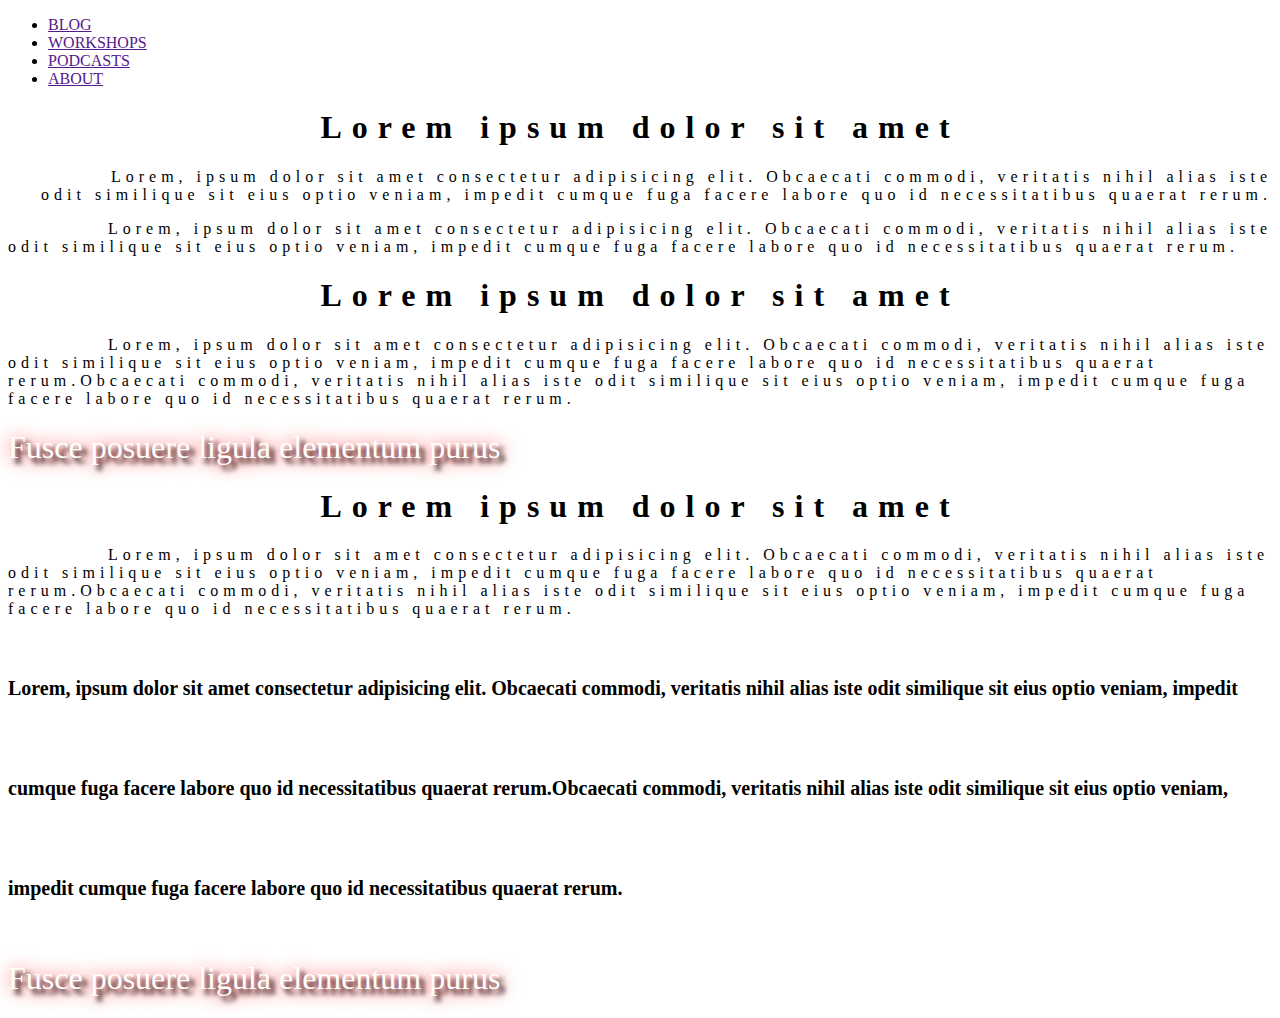
==== css-tutorial.html @ 95ea63cd "module2 tests" ====
<!DOCTYPE html>
<html lang="en">

<head>
    <meta charset="UTF-8">
    <meta http-equiv="X-UA-Compatible" content="IE=edge">
    <meta name="viewport" content="width=device-width, initial-scale=1.0">
    <title>Document</title>
    <link rel="stylesheet" href="./styles.css" />
</head>

<body>
    <ul class="site-nav">
        <li><a href="" class="link">Blog</a></li>
        <li><a href="" class="link">Workshops</a></li>
        <li><a href="" class="link">Podcasts</a></li>
        <li><a href="" class="link">About</a></li>
    </ul>

    <article class="post">
        <h1 class="post-title">Lorem ipsum dolor sit amet</h1>
        <p class="post-text align-right">
            Lorem, ipsum dolor sit amet consectetur adipisicing elit. Obcaecati commodi,
            veritatis nihil alias iste odit similique sit eius optio veniam, impedit
            cumque fuga facere labore quo id necessitatibus quaerat rerum.
        </p>

        <p class="post-text align-justify">
            Lorem, ipsum dolor sit amet consectetur adipisicing elit. Obcaecati commodi,
            veritatis nihil alias iste odit similique sit eius optio veniam, impedit
            cumque fuga facere labore quo id necessitatibus quaerat rerum.
        </p>

    </article>
    <article class="post">
        <h1 class="post-title">Lorem ipsum dolor sit amet</h1>
        <p class="post-text">
            Lorem, ipsum dolor sit amet consectetur adipisicing elit. Obcaecati commodi,
            veritatis nihil alias iste odit similique sit eius optio veniam, impedit
            cumque fuga facere labore quo id necessitatibus quaerat rerum.Obcaecati
            commodi, veritatis nihil alias iste odit similique sit eius optio veniam,
            impedit cumque fuga facere labore quo id necessitatibus quaerat rerum.
        </p>
    </article>
    <h1 class="title">Fusce posuere ligula elementum purus</h1>
    <article class="post">
        <h1 class="post-title">Lorem ipsum dolor sit amet</h1>
        <p class="post-text">
            Lorem, ipsum dolor sit amet consectetur adipisicing elit. Obcaecati commodi,
            veritatis nihil alias iste odit similique sit eius optio veniam, impedit
            cumque fuga facere labore quo id necessitatibus quaerat rerum.Obcaecati
            commodi, veritatis nihil alias iste odit similique sit eius optio veniam,
            impedit cumque fuga facere labore quo id necessitatibus quaerat rerum.
        </p>
        <p class="text">
            Lorem, ipsum dolor sit amet consectetur adipisicing elit. Obcaecati commodi,
            veritatis nihil alias iste odit similique sit eius optio veniam, impedit
            cumque fuga facere labore quo id necessitatibus quaerat rerum.Obcaecati
            commodi, veritatis nihil alias iste odit similique sit eius optio veniam,
            impedit cumque fuga facere labore quo id necessitatibus quaerat rerum.
        </p>

    </article>
    <h1 class="title">Fusce posuere ligula elementum purus</h1>
</body>

</html>
---- styles.css ----
.site-nav .link {
  text-transform: uppercase;
}
.post-title {
  text-align: center;
}

.align-right {
  text-align: right;
}

.align-justify {
  text-align: justify;
}

.post-text {
  text-indent: 100px;
}
.text {
  font-size: 16px;
  line-height: 5;
}
.post-title {
  letter-spacing: 10px;
}

.post-text {
  letter-spacing: 5px;
}
.title {
  color: #ffffff;
  text-shadow: 2px 2px 4px #000000;
}
.title {
  color: #ffffff;
  text-shadow: 2px 2px 20px #ff0000, 5px 5px 5px #000000;
}
.text {
  font-size: 20px;
} /* Поміняємо місцями жирність тексту заголовка і абзацу */
.title {
  font-weight: 400;
}

.text {
  font-weight: 700;
}
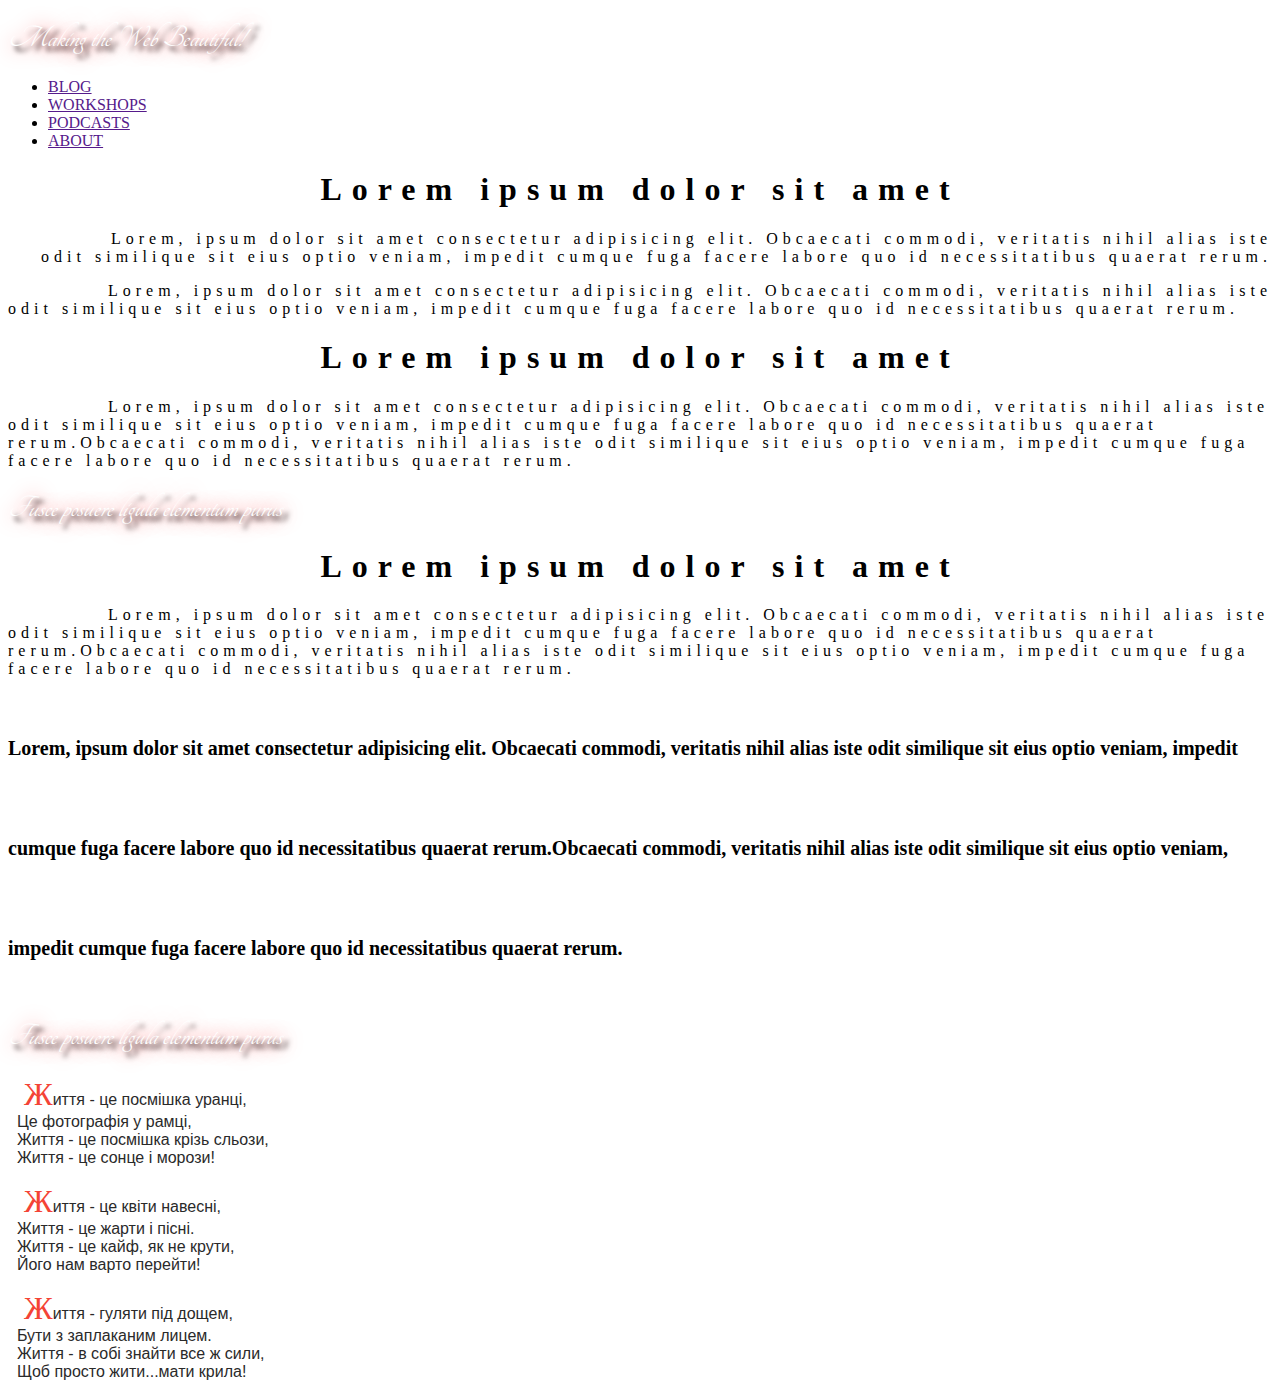
==== commit d002dfbc: "fonts" ====
--- a/css-tutorial.html
+++ b/css-tutorial.html
@@ -1,5 +1,22 @@
 <!DOCTYPE html>
 <html lang="en">
+<html>
+
+<head>
+    <link href="https://fonts.googleapis.com/css2?family=Tangerine:wght@700&display=swap" rel="stylesheet" />
+
+    <style>
+        .title {
+            font-family: 'Tangerine', cursive;
+        }
+    </style>
+</head>
+
+<body>
+    <h1 class="title">Making the Web Beautiful!</h1>
+</body>
+
+</html>
 
 <head>
     <meta charset="UTF-8">
@@ -62,6 +79,26 @@
 
     </article>
     <h1 class="title">Fusce posuere ligula elementum purus</h1>
+    <pre>
+  Життя - це посмішка уранці,
+  Це фотографія у рамці,
+  Життя - це посмішка крізь сльози,
+  Життя - це сонце і морози!
+</pre>
+
+    <pre>
+  Життя - це квіти навесні,
+  Життя - це жарти і пісні.
+  Життя - це кайф, як не крути,
+  Його нам варто перейти!
+</pre>
+
+    <pre>
+  Життя - гуляти під дощем,
+  Бути з заплаканим лицем.
+  Життя - в собі знайти все ж сили,
+  Щоб просто жити...мати крила!
+</pre>
 </body>
 
 </html>--- a/styles.css
+++ b/styles.css
@@ -45,3 +45,21 @@
 .text {
   font-weight: 700;
 }
+.title {
+  font-style: oblique;
+}
+pre {
+  font-family: "Arial", "Helvetica", sans-serif;
+  color: #2a2a2a;
+  font-size: 16px;
+}
+
+pre::first-letter {
+  font-family: "Tahoma", serif;
+  font-size: 32px;
+  color: #f44336;
+}
+pre::selection {
+  color: #ffffff;
+  background-color: #19d53e;
+}
